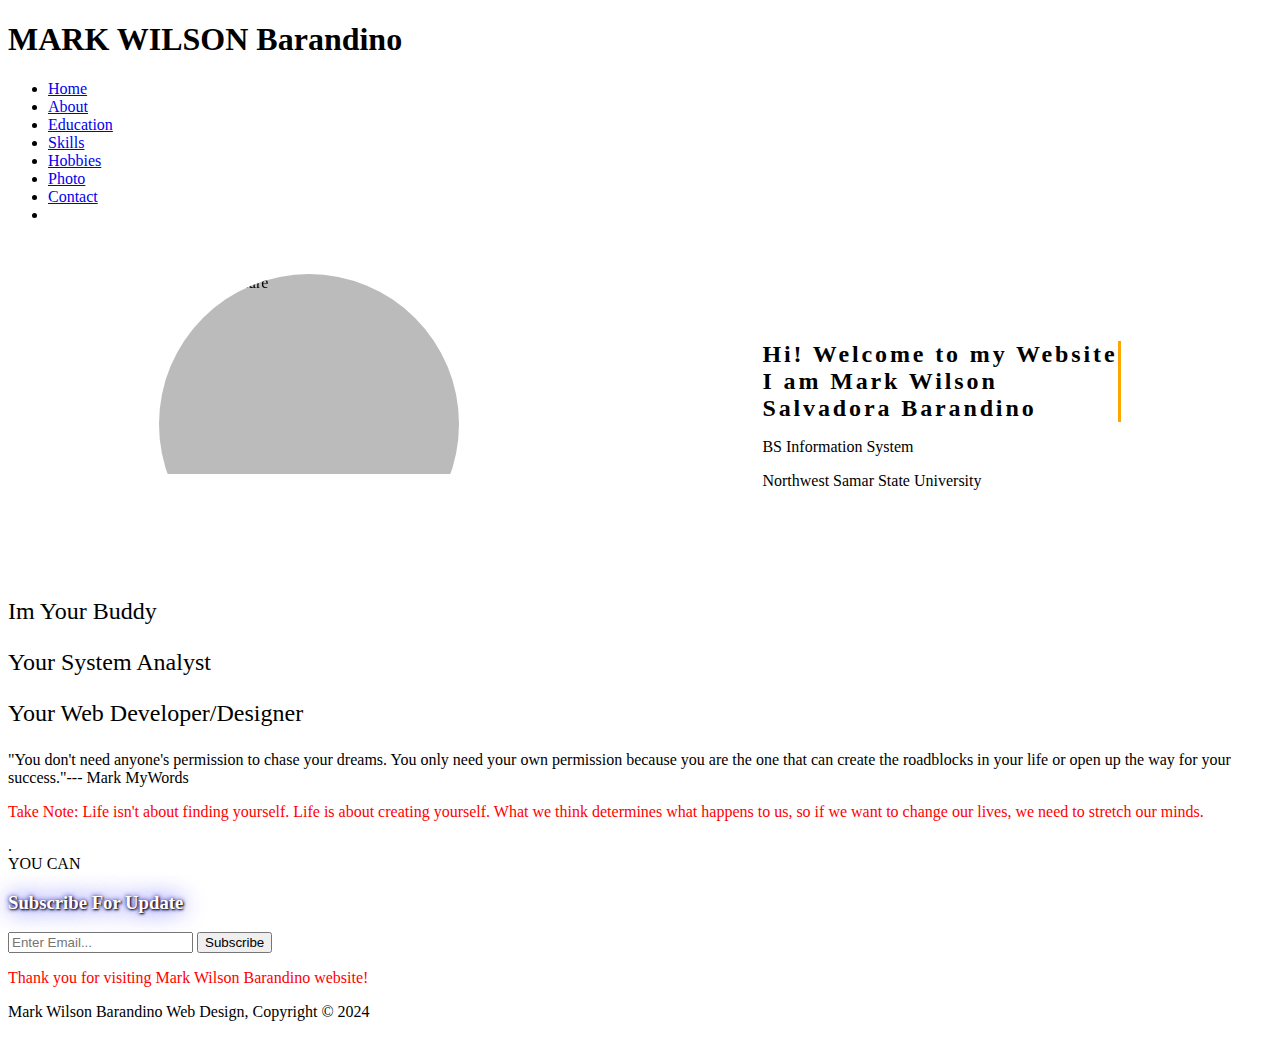
==== index.html @ 9dc1e3fb "Add files via upload" ====
<!DOCTYPE html>
<html>
  <head>
    <meta charset="utf-8">
    <meta name="viewport" content="width=device-width, initial-scale=0.5">
 	  <meta name="keywords" content="Mb">
  	<meta name="author" content="mark">
    <title>Welcome Home</title>
    <link rel="stylesheet" href="./css/style.css">  
  </head>
  <body>
    <header>
      <div class="container">
        <div id="branding">
              
          <h1><span class="highlight">MARK WILSON</span> Barandino </h1>
       
        </div>
        <nav>
          <ul>
            <li class="current"><a href="index.html">Home</a></li>
            <li><a href="about.html">About</a></li>
           <li><a
href="education.html">Education</a></li>
            <li><a
href="skills.html">Skills </a></li>
            <li><a
href="hobbies.html">Hobbies</a></li>
            <li><a
href="picture.html">Photo</a></li> 
<li><a
href="contact.html">Contact</a></li>
            <li><a

        </ul>
        </nav>
      </div>
    </header>
    <style>
        
  @keyframes typing {
    from { width: 0; }
    to { width: 100%; }
  }

  /* Apply animation to heading */
  h2 {
    overflow: hidden;
    border-right: .15em solid orange; /* creates the typewriter cursor effect */
    white-space: nowrap;
    margin: 0 auto;
    letter-spacing: .12em;
    animation: typing 3s steps(30, end) forwards;
  }

</style>



<style>
  .containerss {
    display: flex;
    align-items: center;
    justify-content: space-around;
    margin-top: 50px;
  }
  
  .circle {
    width: 300px;
    height: 300px;
    border-radius: 50%;
    overflow: hidden;
    position: relative;
  }
  
  .circle img {
    width: 100%;
    height: auto;
  }
  
  .flip-card {
    background-color: transparent;
    width: 300px;
    height: 200px;
    perspective: 1000px;
  }
  
  .flip-card-inner {
    width: 100%;
    height: 100%;
    transition: transform 0.6s;
    transform-style: preserve-3d;
    position: relative;
  }
  
  .flip-card:hover .flip-card-inner {
    transform: rotateY(180deg);
  }
  
  .flip-card-front, .flip-card-back {
    width: 100%;
    height: 100%;
    position: absolute;
    backface-visibility: hidden;
  }
  
  .flip-card-front {
    background-color: #bbb;
    color: black;
  }
  
  .flip-card-back {
    background-color: #2980b9;
    color: white;
    transform: rotateY(180deg);
    padding: 20px;
    box-sizing: border-box;
  }
</style>

<body>

<div class="containerss">
  <div class="circle">
    <div class="flip-card">
      <div class="flip-card-inner">
        <div class="flip-card-front">
          <img src="/storage/emulated/0/DCIM/A website/Cover.jpg" alt="Profile Picture">
        </div>
        <div class="flip-card-back">
          <h1>Mark MyWords</h1>
          <p>Teamwork makes the dream work </p>
        </div>
      </div>
    </div>
  </div>
  <div>
    <h2>Hi! Welcome to my Website</h2>
    <h2>I am Mark Wilson</h2>
    <h2>Salvadora Barandino</h2>
    <p>BS Information System</p>
    <p> Northwest Samar State University</p>
  </div>
</div>



<style>
  #animated-paragraph {
    font-size: 24px;
    animation: animateText 2s infinite; /* 2s duration, infinite loop */
  }

  @keyframes animateText {
    0% { opacity: 0; }
    50% { opacity: 1; }
    100% { opacity: 0; }
  }
</style>


<p id="animated-paragraph">Im Your Buddy</p>
<p id="animated-paragraph">Your System Analyst</p>
<p id="animated-paragraph">Your Web Developer/Designer</p>


<div>
    <section >
      <div class="container">
          
     
          <p style="color: Black;">"You don't need anyone's permission to chase your dreams. You only need your own permission because you are the one that can create the roadblocks in your life or open up the way for your success."--- Mark MyWords</p>
      
          <p style="color: red">Take Note: Life isn't about finding yourself. Life is about creating yourself.
What we think determines what happens to us, so if we want to change our lives, we need to stretch our minds.
</p>
        
              </div>
    </section>


.<!-- Element to animate -->
<div class="typewriter-text"></div>

<script>
  // Text to be typed
  const text = "YOU CAN CALL ME IN MY CONTACT DETAILS";

  // Get the element to animate
  const element = document.querySelector('.typewriter-text');

  // Function to animate the typing effect
  function typeWriter(text, i, fnCallback) {
    // Check if text isn't finished yet
    if (i < (text.length)) {
      // Add next character to the element
      element.innerHTML = text.substring(0, i+1);
      // Wait for a while and call this function again for next character
      setTimeout(function() {
        typeWriter(text, i + 1, fnCallback)
      }, 100);
    }
    // Text finished, call callback if there is one
    else if (typeof fnCallback == 'function') {
      // Execute callback after animation is complete
      setTimeout(fnCallback, 700);
    }
  }

  // Start typing animation
  function startTypingAnimation() {
    if (typeof text === 'string') {
      // Start typing animation
      typeWriter(text, 0, function(){
        // Animation complete, loop back to beginning
        startTypingAnimation();
      });
    }
  }

  // Start the animation
  startTypingAnimation();
</script>

    <section id="Emailus">
      <div class="container">
        <h3 style="color: white;text-shadow: 1px 1px 2px black, 0 0 25px blue, 0 0 5px darkblue;">Subscribe For Update</h3>
        <form>
          <input type="email" placeholder="Enter Email..." required>
          <button type="submit" class="button_1">Subscribe</button>
        </form>
      </div>
    </section>
    
    
<!-- Popup content -->
<div class="popup">
  <p style="color: red;">Thank you for visiting Mark Wilson Barandino website!</p>
</div>

<script>
  // Script to display the popup after the page loads
  window.onload = function() {
    // Get the popup element
    var popup = document.querySelector('.popup');
    // Show the popup
    popup.style.display = 'block';
    // Close the popup after 3 seconds (adjust as needed)
    setTimeout(function(){
      popup.style.display = 'none';
    }, 3000);
  };
</script>

<div class="loader"></div>

<script>
    // JavaScript to hide loader after 10 minutes
    setTimeout(function(){
      document.querySelector('.loader').style.display = 'none';
    }, 1000); 
  </script>
  

    <footer>
      <p>Mark Wilson Barandino Web Design, Copyright &copy; 2024</p>
    </footer>
  </body>
  
    
</html>
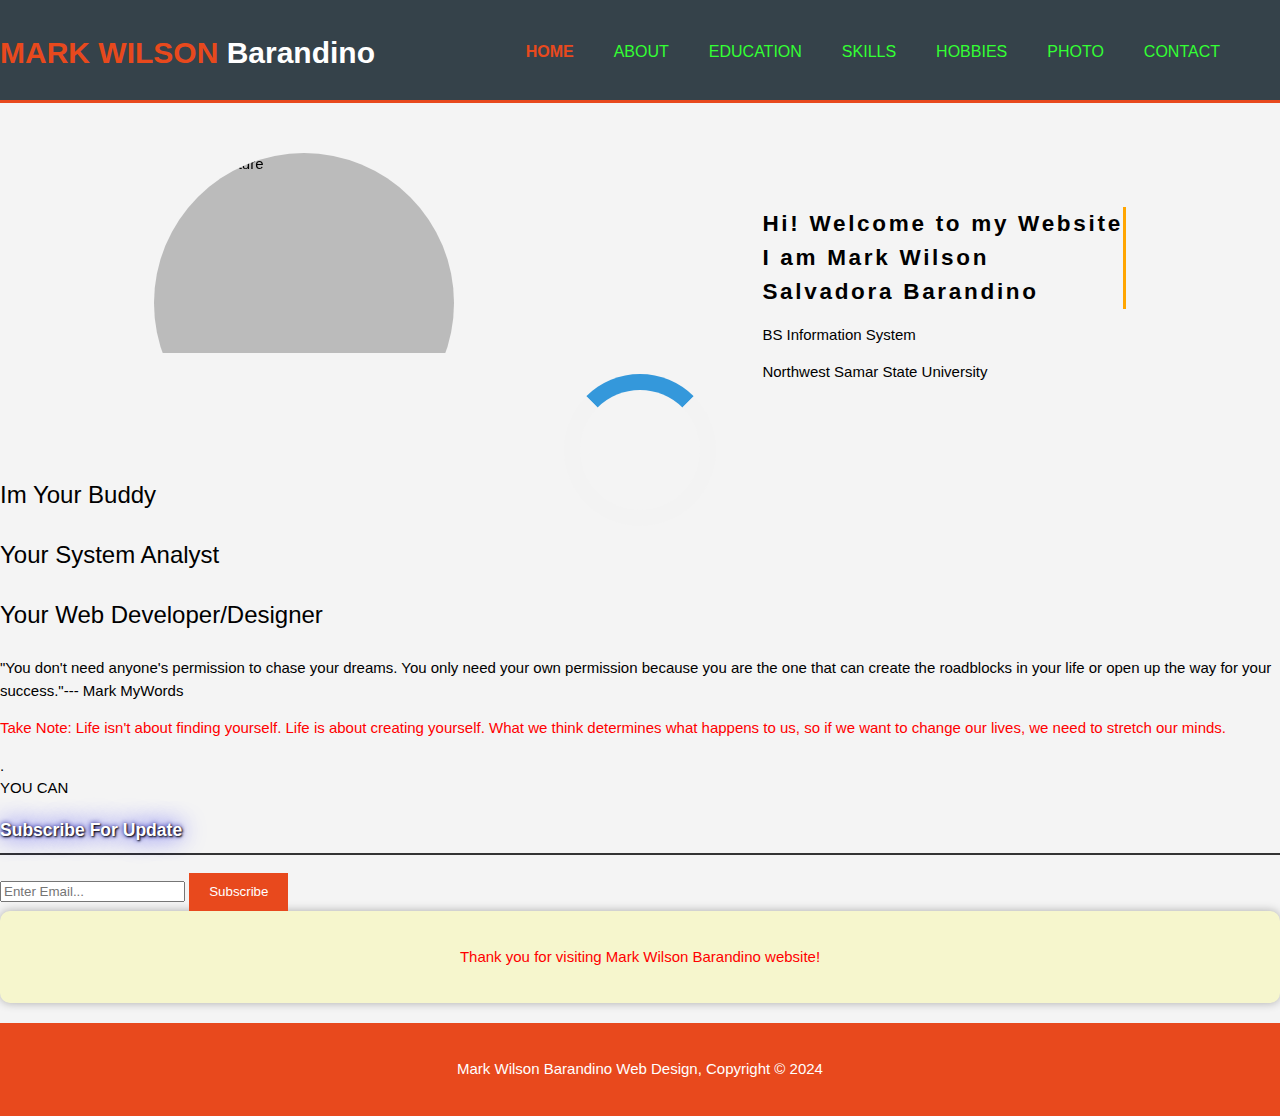
==== commit a0004362: "Update index.html" ====
--- a/index.html
+++ b/index.html
@@ -6,7 +6,7 @@
  	  <meta name="keywords" content="Mb">
   	<meta name="author" content="mark">
     <title>Welcome Home</title>
-    <link rel="stylesheet" href="./css/style.css">  
+    <link rel="stylesheet" href="style.css">  
   </head>
   <body>
     <header>
--- a/style.css
+++ b/style.css
@@ -0,0 +1,407 @@
+/* For mobile view */
+body {
+    font-family: Arial, sans-serif;
+    padding: 20px;
+}
+
+/* For desktop view */
+@media (min-width: 768px) {
+    body {
+        padding: 50px;
+    }
+}
+
+
+body{
+  font: 15px/1.5 Arial, Helvetica,sans-serif;
+  padding:0;
+  margin:0;
+  background-color:#f4f4f4;
+}
+
+  #video-container {
+    position: Absolute;
+    top: 0;
+    left: 0;
+    width: 100%;
+    height: 100%;
+    overflow: hidden;
+    z-index: -1;
+  }
+  #video {
+    position: absolute;
+    top: 20%;
+    left: 20%;
+    transform: translate(-50%, -50%);
+    min-width: 100%;
+    min-height: 100%;
+    width: auto;
+    height: auto;
+    z-index: -1;
+  }
+
+
+/* Global */
+
+
+ul{
+  margin:0;
+  padding:0;
+}
+
+.button_1{
+  height:38px;
+  background:#e8491d;
+  border:0;
+  padding-left: 20px;
+  padding-right:20px;
+  color:#ffffff;
+}
+
+
+.dark{
+  padding:15px;
+  background:#35424a;
+  color:#ffffff;
+  margin-top:10px;
+  margin-bottom:10px;
+}
+
+/* Header **/
+header{
+  background:#35424a;
+  color:#ffffff;
+  padding-top:30px;
+  min-height:70px;
+  border-bottom:#e8491d 3px solid;
+}
+
+header a{
+  color:#33FF33;
+  text-decoration:none;
+  text-transform: uppercase;
+  font-size:16px;
+}
+
+header li{
+  float:left;
+  display:inline;
+  padding: 0 20px 0 20px;
+}
+
+header #branding{
+  float:left;
+}
+
+header #branding h1{
+  margin:0;
+}
+
+header nav{
+  float:right;
+  margin-top:10px;
+}
+
+header .highlight, header .current a{
+  color:#e8491d;
+  font-weight:bold;
+}
+
+header a:hover{
+  color:#cccccc;
+  font-weight:bold;
+}
+
+/* Showcase */
+#showcase{
+  min-height:400px;
+  background:hidden;
+  background-position: center;
+  background-size: cover;
+  text-align:center;
+  color:#FF9933;
+}
+
+
+#showcase
+   
+    {
+      color: white;
+      text-shadow: 1px 1px 2px black, 0 0 25px blue, 0 0 5px darkblue;
+    }
+    
+    
+   
+
+#showcase h1{
+  margin-top:100px;
+  font-size:55px;
+  margin-bottom:10px;
+ 
+}
+
+#showcase p{
+  font-size:20px;
+  
+}
+
+
+
+/* Newsletter */
+#newsletter{
+  padding:15px;
+  color:#e8491d;
+  background:#35424a
+}
+
+#newsletter h1{
+  float:left;
+  color:#blue;
+}
+
+#newsletter form {
+  float:right;
+  margin-top:15px;
+}
+
+#newsletter input[type="email"]{
+  padding:4px;
+  height:25px;
+  width:250px;
+}
+
+/* Boxes */
+#boxes{
+  margin-top:20px;
+}
+
+#boxes .box{
+  float:left;
+  text-align: center;
+  width:30%;
+  padding:10px;
+}
+
+#boxes .box img{
+  width:90px;
+}
+
+/* Sidebar */
+aside#sidebar{
+  float:right;
+  width:30%;
+  margin-top:10px;
+}
+
+aside#sidebar .quote input, aside#sidebar .quote textarea{
+  width:90%;
+  padding:5px;
+}
+
+/* Main-col */
+article#main-col{
+  float:left;
+  width:65%;
+}
+
+/* Services */
+ul#services li{
+  list-style: none;
+  padding:20px;
+  border: #cccccc solid 1px;
+  margin-bottom:5px;
+  background:#e6e6e6;
+}
+
+footer{
+  padding:20px;
+  margin-top:20px;
+  color:#ffffff;
+  background-color:#e8491d;
+  text-align: center;
+}
+
+/* Media Queries */
+@media(max-width: 768px){
+  header #branding,
+  header nav,
+  header nav li,
+  #newsletter h1,
+  #newsletter form,
+  #boxes .box,
+  article#main-col,
+  aside#sidebar{
+    float:none;
+    text-align:center;
+    width:100%;
+  }
+
+  header{
+    padding-bottom:20px;
+  }
+
+  #showcase h1{
+    margin-top:40px;
+  }
+
+  #newsletter button, .quote button{
+    display:block;
+    width:100%;
+  }
+
+  #newsletter form input[type="email"], .quote input, .quote textarea{
+    width:100%;
+    margin-bottom:5px;
+
+  }
+  
+  
+}
+  
+  /* Styling for the overlay */
+  .overlay {
+    position: fixed;
+    top: 0;
+    left: 0;
+    width: 100%;
+    height: 100%;
+    background-color: rgba(0, 0, 0, 0.5); /* semi-transparent black */
+    display: flex;
+    justify-content: center;
+    align-items: center;
+    z-index: 9999;
+  }
+
+  /* Styling for the popup */
+  .popup {
+    background-color: #ff33;
+    padding: 20px;
+    border-radius: 10px;
+    box-shadow: 0 0 10px rgba(0, 0, 0, 0.3);
+    text-align: center;
+  }
+  
+  
+  .zoom {
+    transition: transform .2s;
+  }
+
+  .zoom:hover {
+    transform: scale(1.5);
+  }
+  
+  
+  
+    .loader {
+    position: relative;
+    width: 100px;
+    height: 100px;
+    margin: 0 auto;
+  }
+  
+ 
+  .loader {
+    border: 16px solid #f3f3f3; /* Light grey */
+    border-top: 16px solid #3498db; /* Blue */
+    border-radius: 50%;
+    width: 120px;
+    height: 120px;
+    animation: spin 2s linear infinite;
+    margin: auto;
+    position: absolute;
+    top: 0; bottom: 0; left: 0; right: 0;
+  }
+
+  @keyframes spin {
+    0% { transform: rotate(0deg); }
+    100% { transform: rotate(360deg); }
+  }
+ 
+ 
+ 
+ 
+     .tooltip {
+      position: relative;
+      display: inline-block;
+      cursor: pointer;
+    }
+    .tooltip .tooltiptext {
+      visibility: hidden;
+      width: 200px;
+      background-color: #333;
+      color: #fff;
+      text-align: center;
+      border-radius: 6px;
+      padding: 5px;
+      position: absolute;
+      z-index: 1;
+      bottom: 125%;
+      left: 50%;
+      margin-left: -100px;
+      opacity: 0;
+      transition: opacity 0.3s;
+    }
+    .tooltip:hover .tooltiptext {
+      visibility: visible;
+      opacity: 1;
+    }
+    .skills {
+      margin-top: 20px;
+    }
+    .skill {
+      margin-bottom: 10px;
+    }
+    .skill span {
+      display: inline-block;
+      width: 100px;
+      background-color: #ff6633;
+      text-align: Right;
+      padding: 5px;
+      border-radius: 5px;
+      margin-right: 10px;
+    }
+    .skill .bar {
+      display: inline-block;
+      width: 200px;
+      background-color: #333;
+      border-radius: 5px;
+      position: relative;
+    }
+    .skill .bar .progress {
+      background-color: #4CAF50;
+      height: 20px;
+      border-radius: 5px;
+      position: absolute;
+      top: 0;
+      left: 0;
+      width: 0;
+      transition: width 1s ease-in-out;
+    }
+    
+    
+    
+    
+     .skills {
+      max-width: 600px;
+      margin: 0 auto;
+      background-color: #fff;
+      padding: 20px;
+      border-radius: 5px;
+      box-shadow: 0 0 10px rgba(0, 0, 0, 0.1);
+    }
+    h3 {
+      color: #333;
+      border-bottom: 2px solid #333;
+      padding-bottom: 10px;
+    }
+    ul {
+      list-style-type: none;
+      padding: 0;
+    }
+    li {
+      margin-bottom: 10px;
+    }
+    .highlight {
+      font-weight: bold;
+      color: #3498db; /* Highlight color */
+    }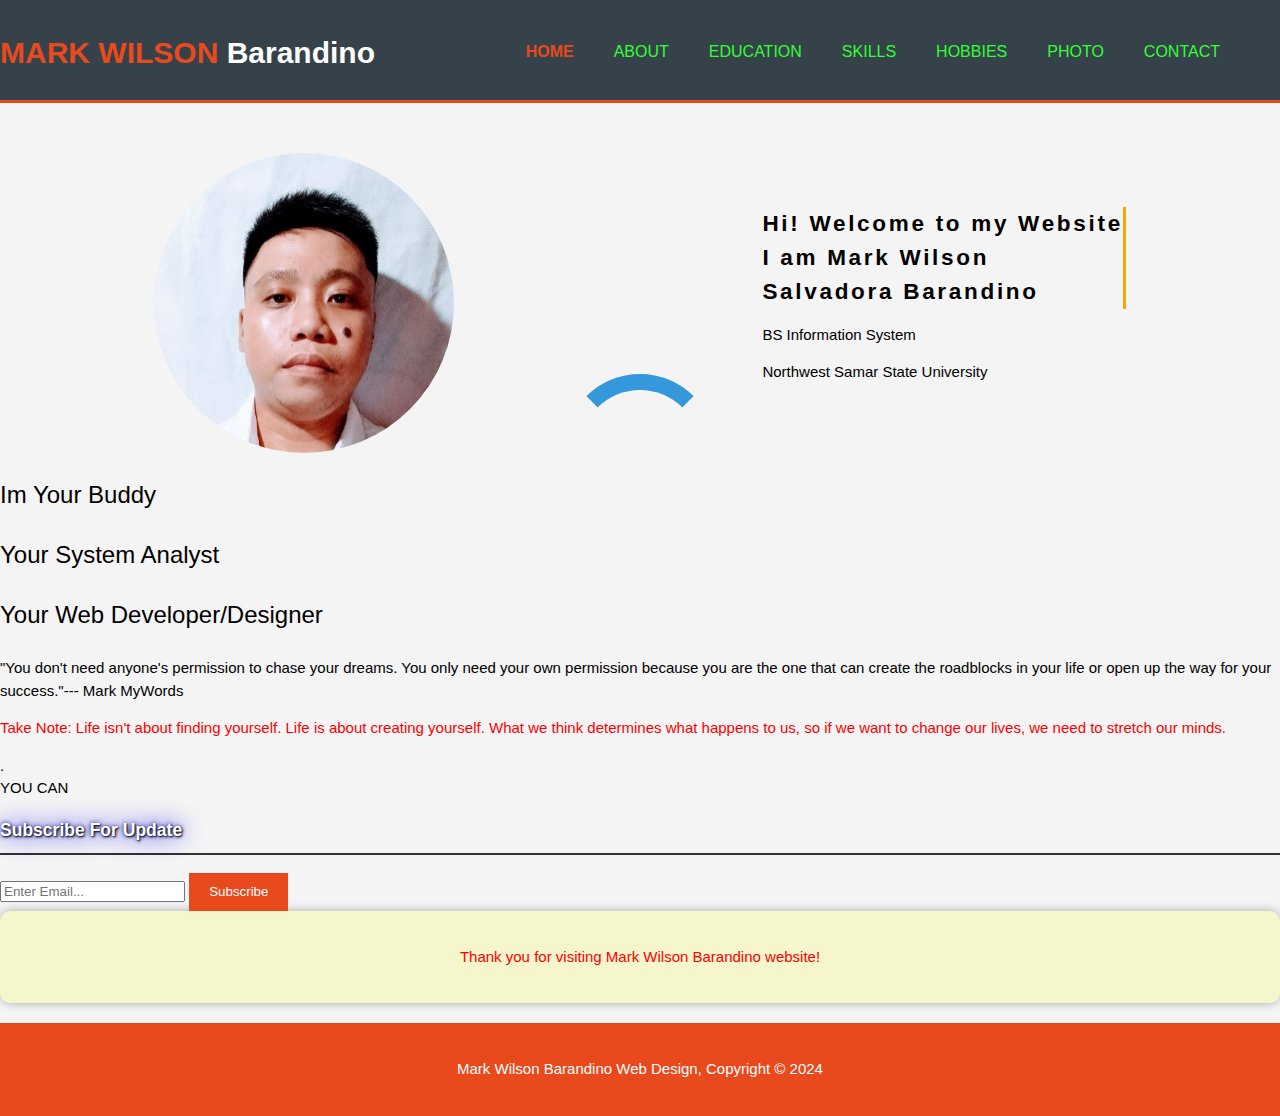
==== commit 88363a2e: "Update index.html" ====
--- a/index.html
+++ b/index.html
@@ -125,7 +125,7 @@
     <div class="flip-card">
       <div class="flip-card-inner">
         <div class="flip-card-front">
-          <img src="/storage/emulated/0/DCIM/A website/Cover.jpg" alt="Profile Picture">
+          <img src="Cover.jpg" alt="Profile Picture">
         </div>
         <div class="flip-card-back">
           <h1>Mark MyWords</h1>
